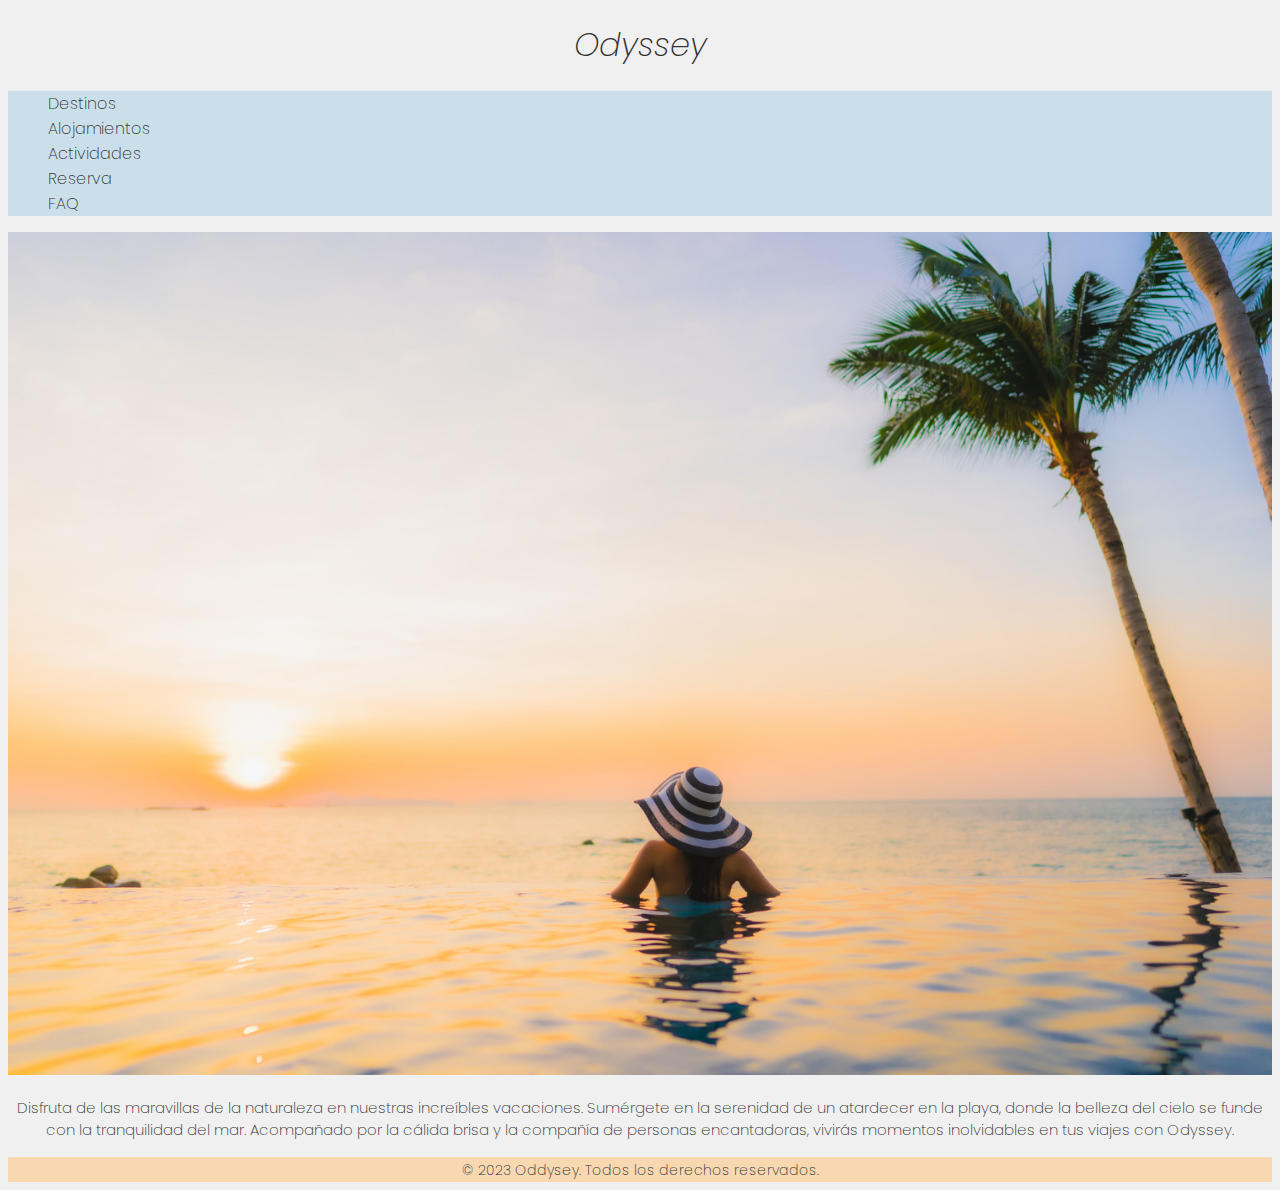
==== index.html @ 1c333d94 "new file:   assets/bnbhotel.jpg 	new file:   assets/booking.jpg 	new file:   assets/cabo.jpg 	new fi" ====
<!DOCTYPE html>
<html lang="es">
  <head>
    <meta charset="UTF-8" />
    <meta name="viewport" content="width=device-width, initial-scale=1.0" />
    <title>Odyssey - Agencia de viajes</title>
    <!-- CSS -->
    <link rel="stylesheet" href="./styles/style.css" />

    <!-- Fonts -->
    <link rel="preconnect" href="https://fonts.googleapis.com" />
    <link rel="preconnect" href="https://fonts.gstatic.com" crossorigin />
    <link
      href="https://fonts.googleapis.com/css2?family=Poppins:ital,wght@0,100;0,200;1,100;1,200&display=swap"
      rel="stylesheet"
    />
  </head>
  <body>
    <header>
      <h1 class="main-title">Odyssey</h1>
      <nav>
        <ul>
          <li><a href="./pages/destinos.html">Destinos</a></li>
          <li><a href="./pages/alojamientos.html">Alojamientos</a></li>
          <li><a href="./pages/actividades.html">Actividades</a></li>
          <li><a href="./pages/reserva.html">Reserva</a></li>
          <li><a href="./pages/faq.html">FAQ</a></li>
        </ul>
      </nav>
    </header>
    <main>
      <img
        src="./assets/playa-atardecer.jpg"
        alt="Atardecer en una playa"
        class="main-img"
      />
      <p>
        Disfruta de las maravillas de la naturaleza en nuestras increíbles
        vacaciones. Sumérgete en la serenidad de un atardecer en la playa, donde
        la belleza del cielo se funde con la tranquilidad del mar. Acompañado
        por la cálida brisa y la compañía de personas encantadoras, vivirás
        momentos inolvidables en tus viajes con Odyssey.
      </p>
    </main>
    <footer>
      <span>&copy; 2023 Oddysey. Todos los derechos reservados.</span>
    </footer>
  </body>
</html>
---- styles/style.css ----
* {
  font-family: "Poppins", sans-serif;
}

body {
  background-color: #f0f0f0;
}

.main-title {
  color: #333;
  font-weight: 200;
  font-style: italic;
  font-size: 32px;
  text-align: center;
}

.main-title a {
  text-decoration: none;
  color: #333;
  text-align: center;
}

main {
  text-align: center;
}

main p {
  color: #333;
  font-size: 15px;
  font-weight: 200;
  line-height: 1.5;
  text-align: center;
}

h2{
  color: #333;
  font-weight: 200;
  font-style: bold;
  text-decoration: underline;
}
/* Nav */

nav {
  background-color: rgba(166, 206, 227, 0.5);
}

nav ul {
  list-style-type: none;
  font-weight: 200;
}

nav ul li a {
  color: #333;
  text-decoration: none;
}

/* Imagenes */

.main-img {
  max-width: 100%;
  height: auto;
}

.box-image{
  max-width: 30%;
  height: 400px;
}

/* Footer */

footer {
  background-color: rgba(253, 191, 111, 0.5);
  text-align: center;
  font-weight: 100;
}

footer span {
  color: #333333;
  font-size: 14px;
  font-weight: 200;
}

/* Form */
form{
  text-align: left;
}

h4{
  text-align: center;
}
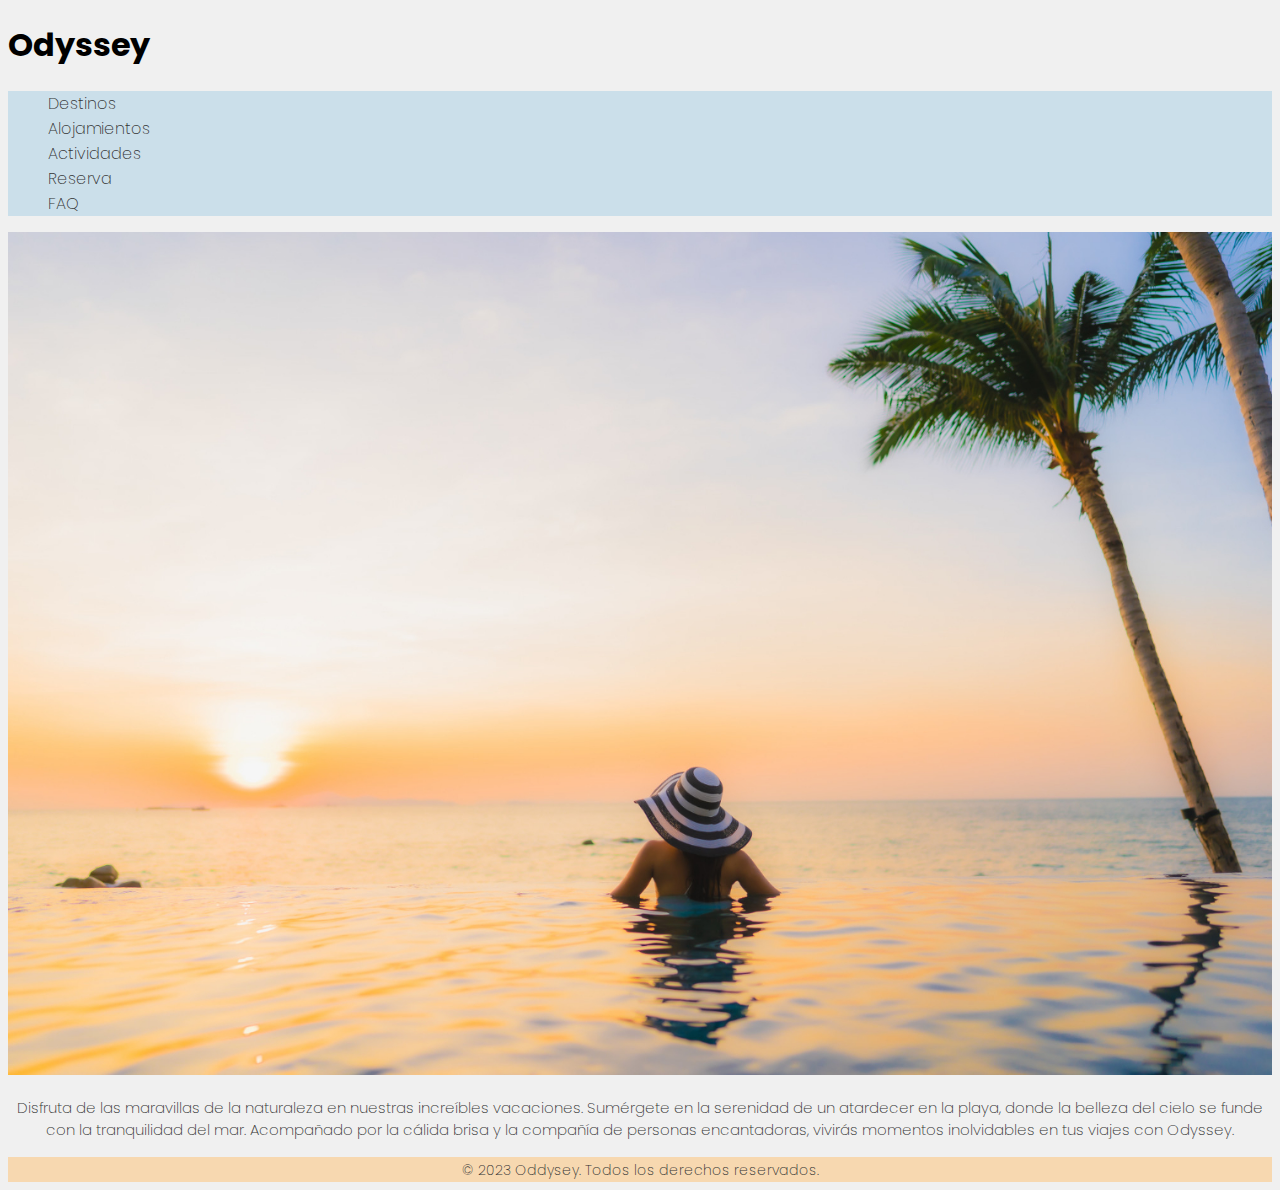
==== commit 6bbcd739: "modified:   index.html" ====
--- a/index.html
+++ b/index.html
@@ -16,34 +16,58 @@
     />
   </head>
   <body>
-    <header>
-      <h1 class="main-title">Odyssey</h1>
+    <!-- NAVBAR -->
+    <header class="barra-menu">
+      <div class="bm-title--container">
+        <h1 class="bm-title">Odyssey</h1>
+      </div>
       <nav>
-        <ul>
-          <li><a href="./pages/destinos.html">Destinos</a></li>
-          <li><a href="./pages/alojamientos.html">Alojamientos</a></li>
-          <li><a href="./pages/actividades.html">Actividades</a></li>
-          <li><a href="./pages/reserva.html">Reserva</a></li>
-          <li><a href="./pages/faq.html">FAQ</a></li>
+        <ul class="bm-list">
+          <li class="bm-list--li">
+            <a href="./pages/destinos.html">Destinos</a>
+          </li>
+          <li class="bm-list--li">
+            <a href="./pages/alojamientos.html">Alojamientos</a>
+          </li>
+          <li class="bm-list--li">
+            <a href="./pages/actividades.html">Actividades</a>
+          </li>
+          <li class="bm-list--li">
+            <a href="./pages/reserva.html">Reserva</a>
+          </li>
+          <li class="bm-list--li"><a href="./pages/faq.html">FAQ</a></li>
         </ul>
       </nav>
     </header>
-    <main>
-      <img
-        src="./assets/playa-atardecer.jpg"
-        alt="Atardecer en una playa"
-        class="main-img"
-      />
-      <p>
-        Disfruta de las maravillas de la naturaleza en nuestras increíbles
-        vacaciones. Sumérgete en la serenidad de un atardecer en la playa, donde
-        la belleza del cielo se funde con la tranquilidad del mar. Acompañado
-        por la cálida brisa y la compañía de personas encantadoras, vivirás
-        momentos inolvidables en tus viajes con Odyssey.
-      </p>
-    </main>
+    <div class="main-container">
+      <main>
+        <!-- GALERIA -->
+        <section class="galeria-container">
+          <div class="main-img--container">
+            <img
+              class="main-img"
+              src="./assets/playa-atardecer.jpg"
+              alt="Atardecer en una playa"
+            />
+          </div>
+        </section>
+        <section class="p-container">
+          <p>
+            Disfruta de las maravillas de la naturaleza en nuestras increíbles
+            vacaciones. Sumérgete en la serenidad de un atardecer en la playa,
+            donde la belleza del cielo se funde con la tranquilidad del mar.
+            Acompañado por la cálida brisa y la compañía de personas
+            encantadoras, vivirás momentos inolvidables en tus viajes con
+            Odyssey.
+          </p>
+        </section>
+      </main>
+      <!-- FOOTER -->
+    </div>
     <footer>
-      <span>&copy; 2023 Oddysey. Todos los derechos reservados.</span>
+      <div class="footer-container">
+        <span>&copy; 2023 Oddysey. Todos los derechos reservados.</span>
+      </div>
     </footer>
   </body>
 </html>
